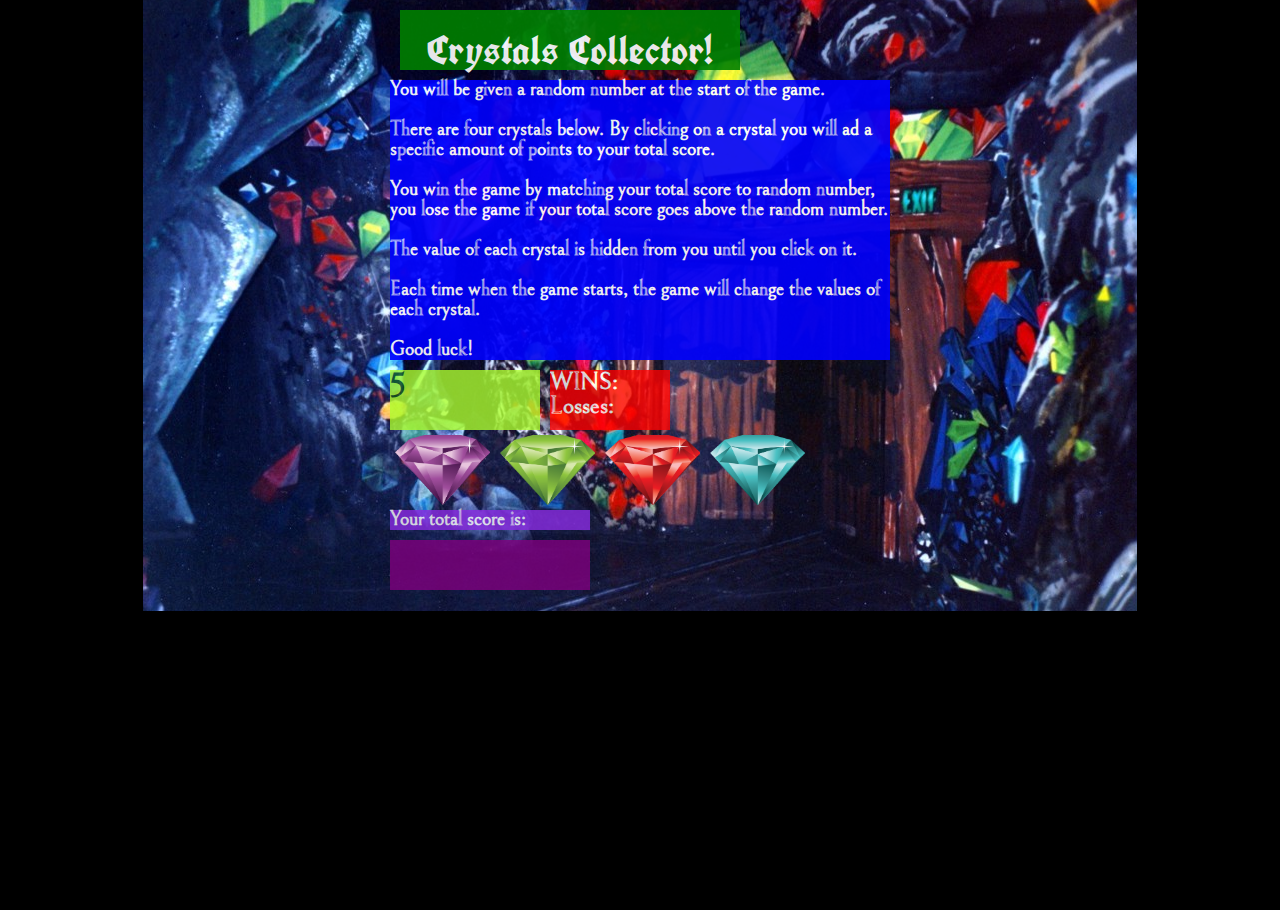
==== index.html @ 6b30295a "draft" ====
<!DOCTYPE html>
<html lang="en">

<head>
    <meta charset="UTF-8">
    <meta name="viewport" content="width=device-width, initial-scale=1.0">
    <meta http-equiv="X-UA-Compatible" content="ie=edge">
    <link rel="stylesheet" href="assets/css/reset.css">
    <link rel="stylesheet" href="assets/css/style.css">
    <link href="https://fonts.googleapis.com/css?family=UnifrakturCook:700" rel="stylesheet">
    <link href="https://fonts.googleapis.com/css?family=Bellefair" rel="stylesheet">
    <script src="https://ajax.googleapis.com/ajax/libs/jquery/3.3.1/jquery.min.js"></script>
    <title>Crystals Collector</title>

</head>

<body>


    <div id="border">
        <div>
            <audio id="audio" src="./assets/audio/disney-snow-white-soundtrack-09-heigh-ho.mp3"></audio>
            <h3 class="cc">Crystals Collector!</h3>
        </div>

        <div class="container">
            <p>You will be given a random number at the start of the game.</p>
            <br>
            <p>There are four crystals below. By clicking on a crystal you will ad a specific amount of points to your
                total
                score.</p>
            <br>
            <p>You win the game by matching your total score to random number, you lose the game if your total score
                goes
                above
                the random number.</p>
            <br>
            <p>The value of each crystal is hidden from you until you click on it.</p>
            <br>
            <p>Each time when the game starts, the game will change the values of each crystal.</p>
            <br>
            <p>Good luck!</p>
        </div>

        <div id="gn">
            <div id="generated-number"> </div>
        </div>
        <div id="wl">
            <div>
                <h3>WINS:
                    <span id="wins"></span>
                </h3>
            </div>
           
            <div>
                <h3>Losses:
                    <span id="losses"></span>
                </h3>
            </div>
        </div>
        <div class= "gems">
            <p><img id="image1" src="./assets/images/am.png" alt="amythyst" /></p>
        </div>
        <div>
            <p><img id="image2" src="./assets/images/em.png" alt="emerald" /></p>
        </div>
        <div>
            <p><img id="image3" src="./assets/images/rub.png" alt="ruby" /></p>
        </div>
        <div>
            <p><img id="image4" src="./assets/images/dia.png" alt="diamond" /></p>
        </div>

        <div>
            <h3 id="ts"> Your total score is:
                <span id="score-message"></span>
            </h3>
            <div>
                <h1 id="total-score"> </h1>
            </div>

        </div>
    </div>

    <script src="assets/javascript/game.js"></script>


</body>

</html>
---- assets/css/style.css ----
img {
    float:left;
    margin: 5px;
}

#image1 {
    height:70px;
    width:95px;
}

#image2 {
    height:70px;
    width:95px;
}

#image3 {
    height:70px;
    width:95px;
}

#image4 {
    height:70px;
    width:95px;
}

body {
    background-image: url("../images/background.jpg");
    background-repeat:no-repeat;
    background-color: black;
    background-position: 50% -5%;
    
}

.cc {

    background-color: green;
    width: 300px;
    height: 20px;
    vertical-align: center;
    text-align: center;
    padding: 20px;
    margin: 10px;
    color: white;
    opacity: 0.9;
    font-family: 'UnifrakturCook', cursive;
    font-size: 40px;
}

#border {
    border-style: hidden;
    height: 900px;
    width: 500px;
    margin: auto;
}

.container {

background-color: blue;
color: white;
opacity: 0.9;
font-family: 'Bellefair', serif;
font-size: 20px;
font-weight: bold;
}

#gn {

    background-color: greenyellow;
    opacity: 0.8;
    font-family: 'Bellefair', serif;
    font-size: 34px;
    font-weight: bold;
    height: 60px;
    width: 150px;
    color: rgb(17, 78, 17);
    float: left;
    margin-right: 10px;
    margin-top: 10px;
}


#wl {
    background-color: red;
    opacity: 0.8;
    height: 60px;
    width: 120px;
    color: white;
    font-family: 'Bellefair', serif;
    font-size: 24px;
    font-weight: bold;
    float: left;
    margin-right: 150px;
    margin-top: 10px;
}

#ts {
    float: left;
    background-color: blueviolet;
    opacity: 0.8;
    font-family: 'Bellefair', serif;
    color: white;
    font-size: 20px;
    font-weight: bold;
    width: 200px;
    margin-right: 200px;
}

#total-score {
    background-color: purple;
    opacity: 0.8;
    float: left;
    font-family: 'Bellefair', serif;
    color: white;
    font-size: 24px;
    font-weight: bold;
    margin-top: 10px;
    height: 50px;
    width: 200px;
    float: left;
}
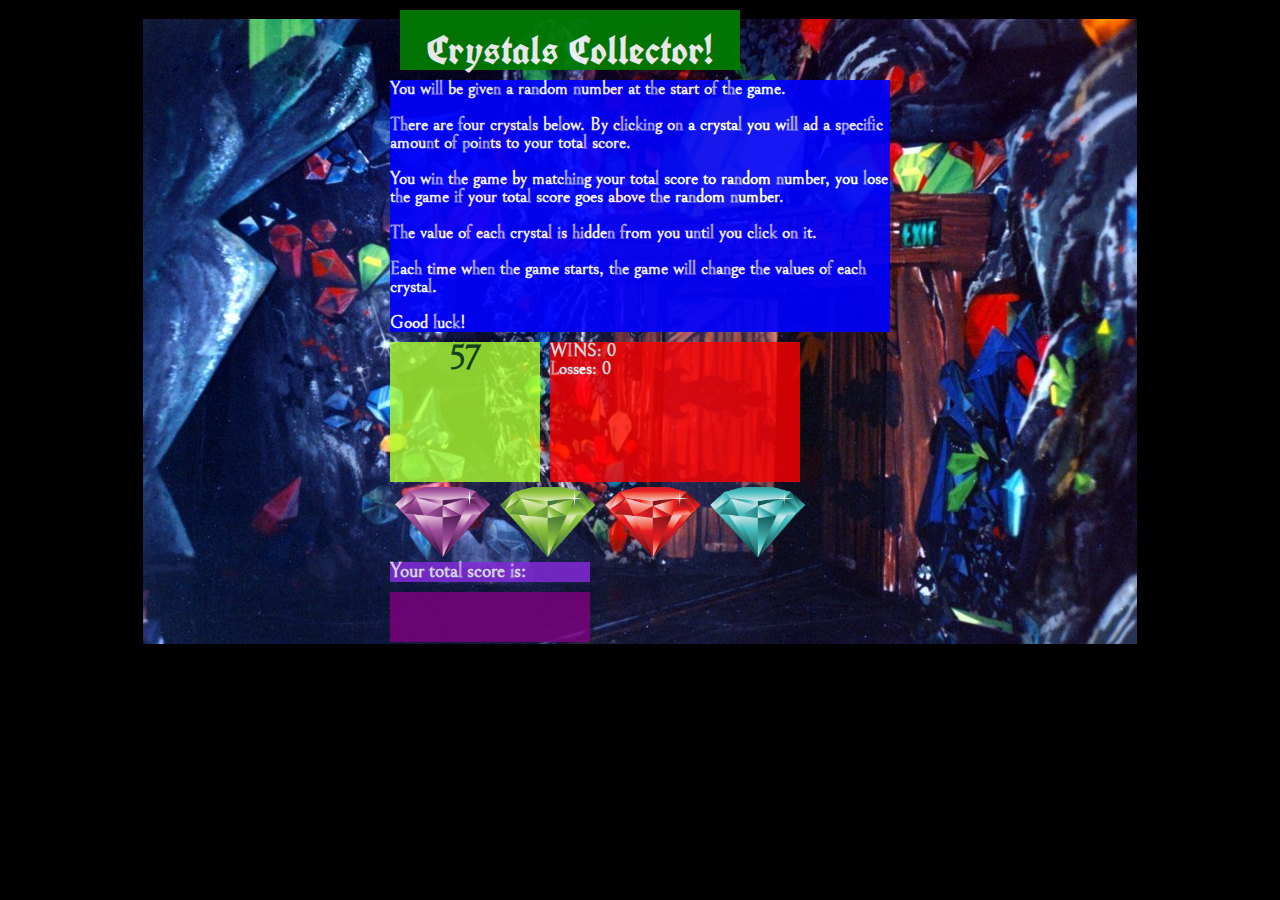
==== commit 5bbdd939: "maybe final draft" ====
--- a/index.html
+++ b/index.html
@@ -47,30 +47,40 @@
         </div>
         <div id="wl">
             <div>
+                <p id="game-message"></p>
                 <h3>WINS:
                     <span id="wins"></span>
                 </h3>
             </div>
-           
+
             <div>
                 <h3>Losses:
                     <span id="losses"></span>
                 </h3>
             </div>
+            <div id=titlePic>
+                <div>
+                    <p><img class="winner" src="./assets/images/winner3.gif" /></p>
+                </div>
+                <div>
+                    <p><img class="loser" src="./assets/images/loser3.gif" /></p>
+                </div>
+            </div>
         </div>
-        <div class= "gems">
-            <p><img id="image1" src="./assets/images/am.png" alt="amythyst" /></p>
+        <div class="gems">
+            <div>
+                <p><img id="image1" src="./assets/images/am.png" alt="amythyst" /></p>
+            </div>
+            <div>
+                <p><img id="image2" src="./assets/images/em.png" alt="emerald" /></p>
+            </div>
+            <div>
+                <p><img id="image3" src="./assets/images/rub.png" alt="ruby" /></p>
+            </div>
+            <div>
+                <p><img id="image4" src="./assets/images/dia.png" alt="diamond" /></p>
+            </div>
         </div>
-        <div>
-            <p><img id="image2" src="./assets/images/em.png" alt="emerald" /></p>
-        </div>
-        <div>
-            <p><img id="image3" src="./assets/images/rub.png" alt="ruby" /></p>
-        </div>
-        <div>
-            <p><img id="image4" src="./assets/images/dia.png" alt="diamond" /></p>
-        </div>
-
         <div>
             <h3 id="ts"> Your total score is:
                 <span id="score-message"></span>
@@ -81,7 +91,7 @@
 
         </div>
     </div>
-
+    </div>
     <script src="assets/javascript/game.js"></script>
 
 
--- a/assets/css/style.css
+++ b/assets/css/style.css
@@ -1,33 +1,42 @@
 img {
+    border-style: hidden;
+    margin: 5px;
     float:left;
-    margin: 5px;
+    height:20px;
+    width: 300px;
 }
 
 #image1 {
     height:70px;
     width:95px;
+    left: 5px;
+    
 }
 
 #image2 {
     height:70px;
     width:95px;
+    left: 5px;
+  
 }
 
 #image3 {
     height:70px;
     width:95px;
+
 }
 
 #image4 {
     height:70px;
     width:95px;
+   
 }
 
 body {
     background-image: url("../images/background.jpg");
     background-repeat:no-repeat;
     background-color: black;
-    background-position: 50% -5%;
+    background-position: 50% 10%;
     
 }
 
@@ -48,7 +57,7 @@
 
 #border {
     border-style: hidden;
-    height: 900px;
+    height: 800px;
     width: 500px;
     margin: auto;
 }
@@ -59,7 +68,7 @@
 color: white;
 opacity: 0.9;
 font-family: 'Bellefair', serif;
-font-size: 20px;
+font-size: 18px;
 font-weight: bold;
 }
 
@@ -70,26 +79,28 @@
     font-family: 'Bellefair', serif;
     font-size: 34px;
     font-weight: bold;
-    height: 60px;
+    height: 140px;
     width: 150px;
     color: rgb(17, 78, 17);
     float: left;
     margin-right: 10px;
     margin-top: 10px;
+    text-align: center;
 }
+
 
 
 #wl {
     background-color: red;
     opacity: 0.8;
-    height: 60px;
-    width: 120px;
+    height: 140px;
+    width: 250px;
     color: white;
     font-family: 'Bellefair', serif;
-    font-size: 24px;
+    font-size: 18px;
     font-weight: bold;
     float: left;
-    margin-right: 150px;
+    margin-right: 50px;
     margin-top: 10px;
 }
 
@@ -119,3 +130,16 @@
     float: left;
 }
 
+.winner {
+
+    height: 80px;
+    width: 180px;
+
+}
+
+.loser {
+
+    height: 80px;
+    width: 180px;
+
+}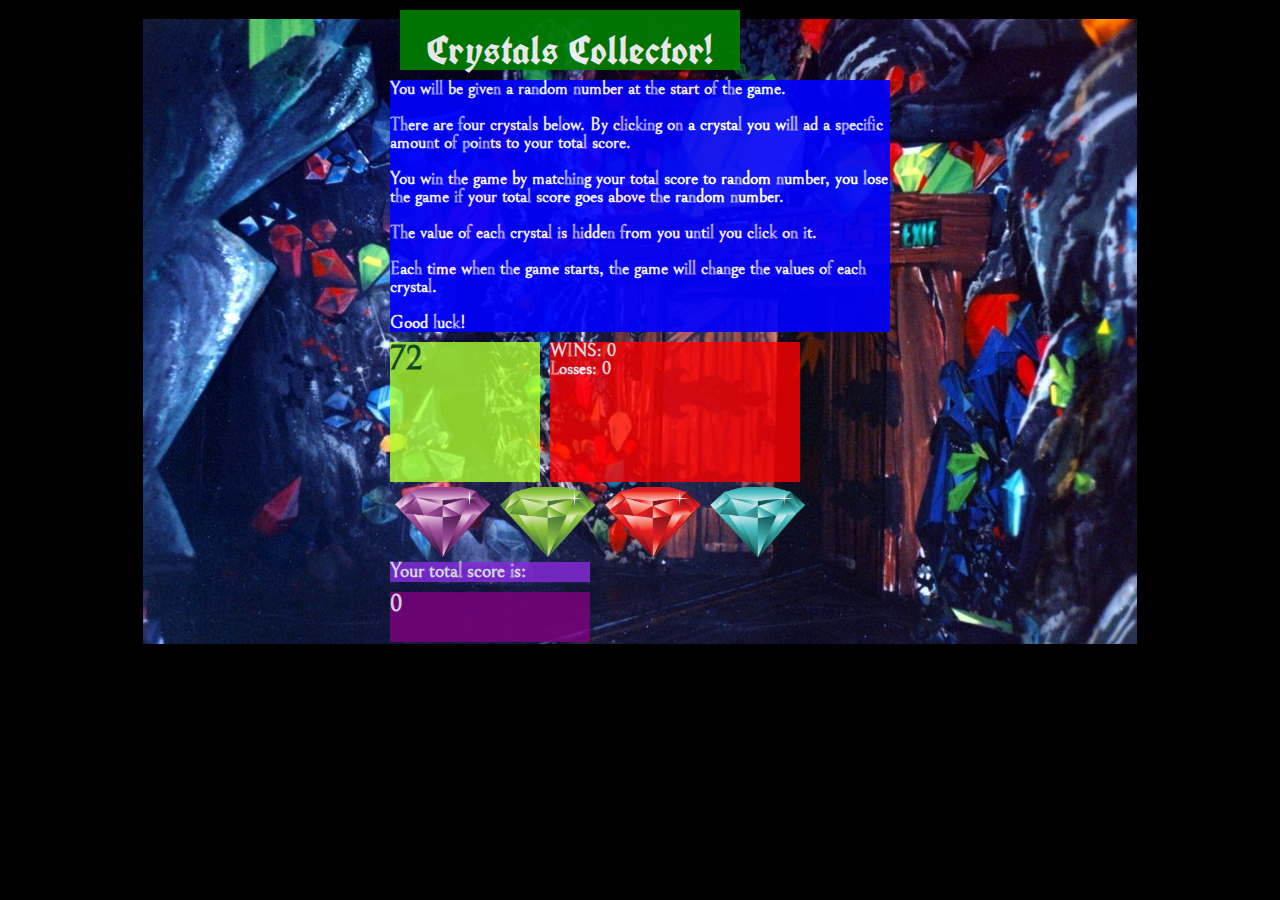
==== commit d9caa400: "edits" ====
--- a/index.html
+++ b/index.html
@@ -5,6 +5,7 @@
     <meta charset="UTF-8">
     <meta name="viewport" content="width=device-width, initial-scale=1.0">
     <meta http-equiv="X-UA-Compatible" content="ie=edge">
+    <meta property="og:image" content="assets/images/thumb.png">
     <link rel="stylesheet" href="assets/css/reset.css">
     <link rel="stylesheet" href="assets/css/style.css">
     <link href="https://fonts.googleapis.com/css?family=UnifrakturCook:700" rel="stylesheet">
--- a/assets/css/style.css
+++ b/assets/css/style.css
@@ -85,7 +85,7 @@
     float: left;
     margin-right: 10px;
     margin-top: 10px;
-    text-align: center;
+    
 }
 
 
